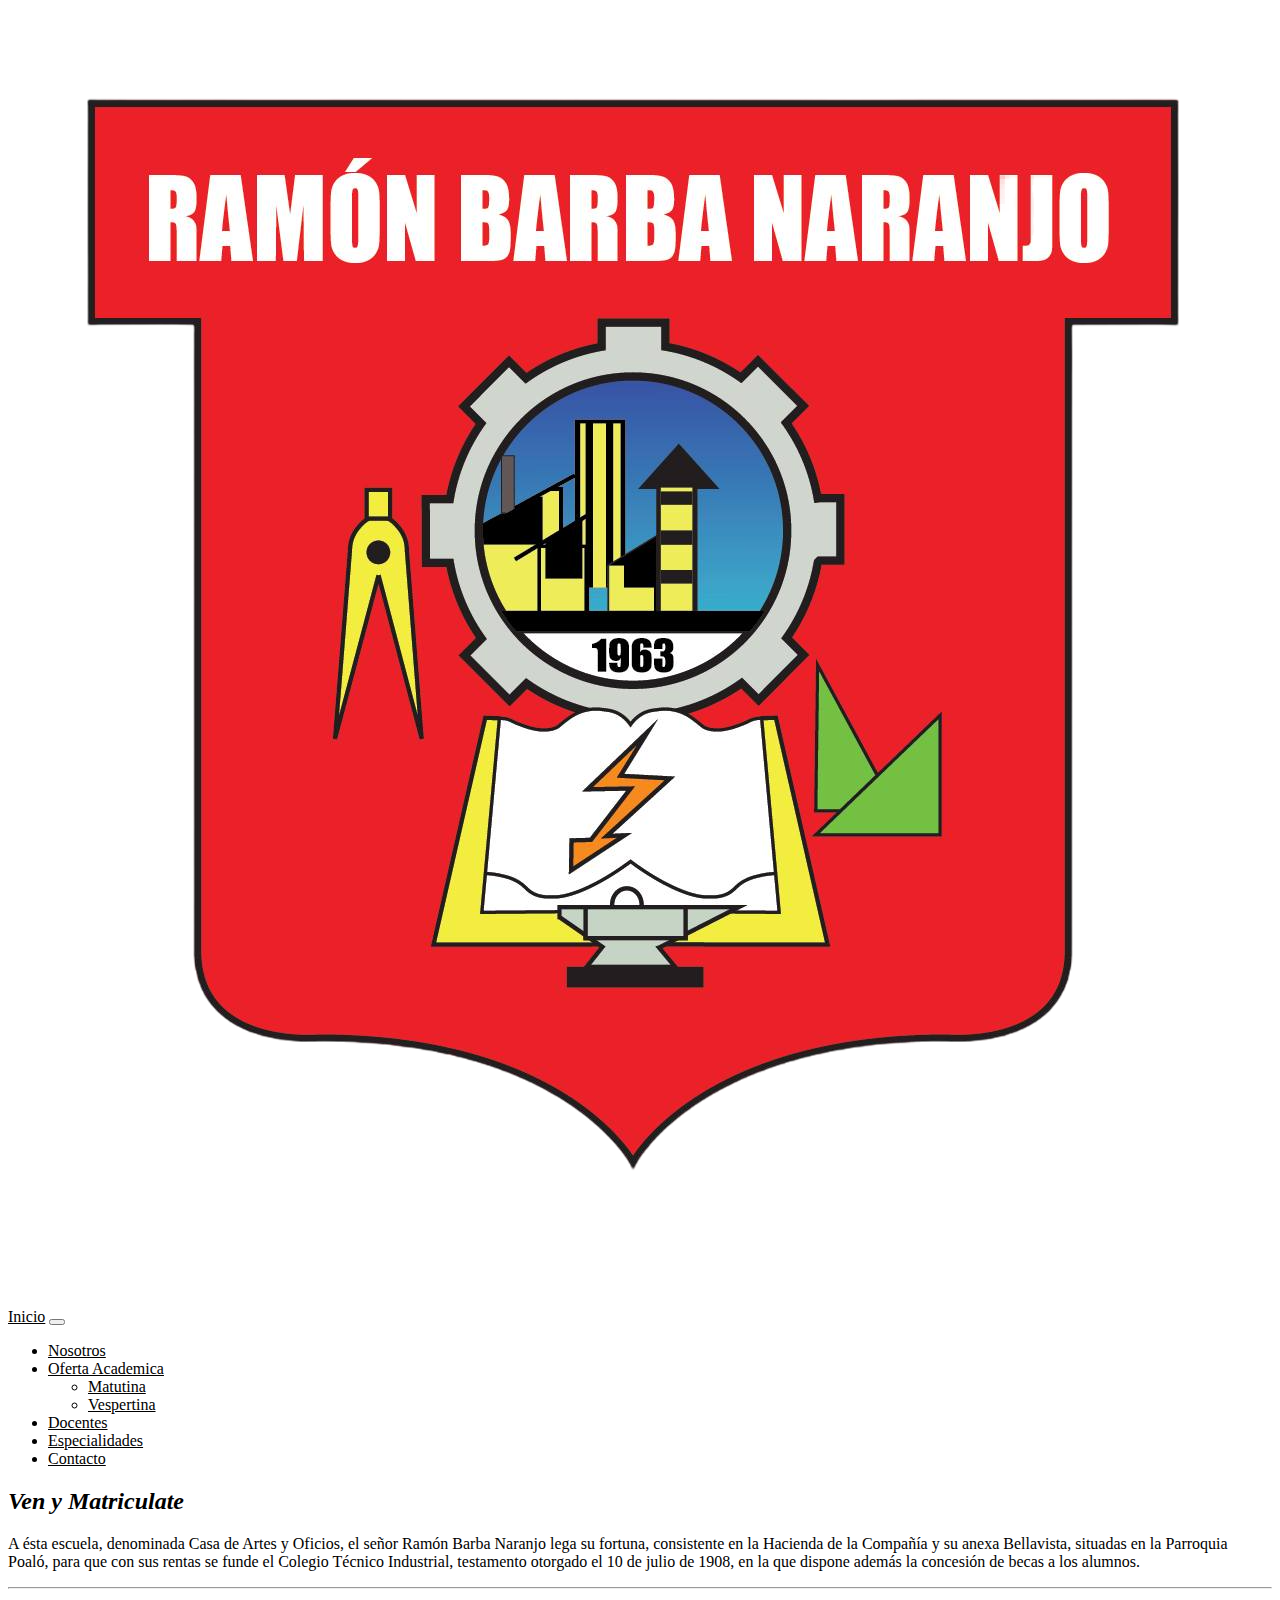
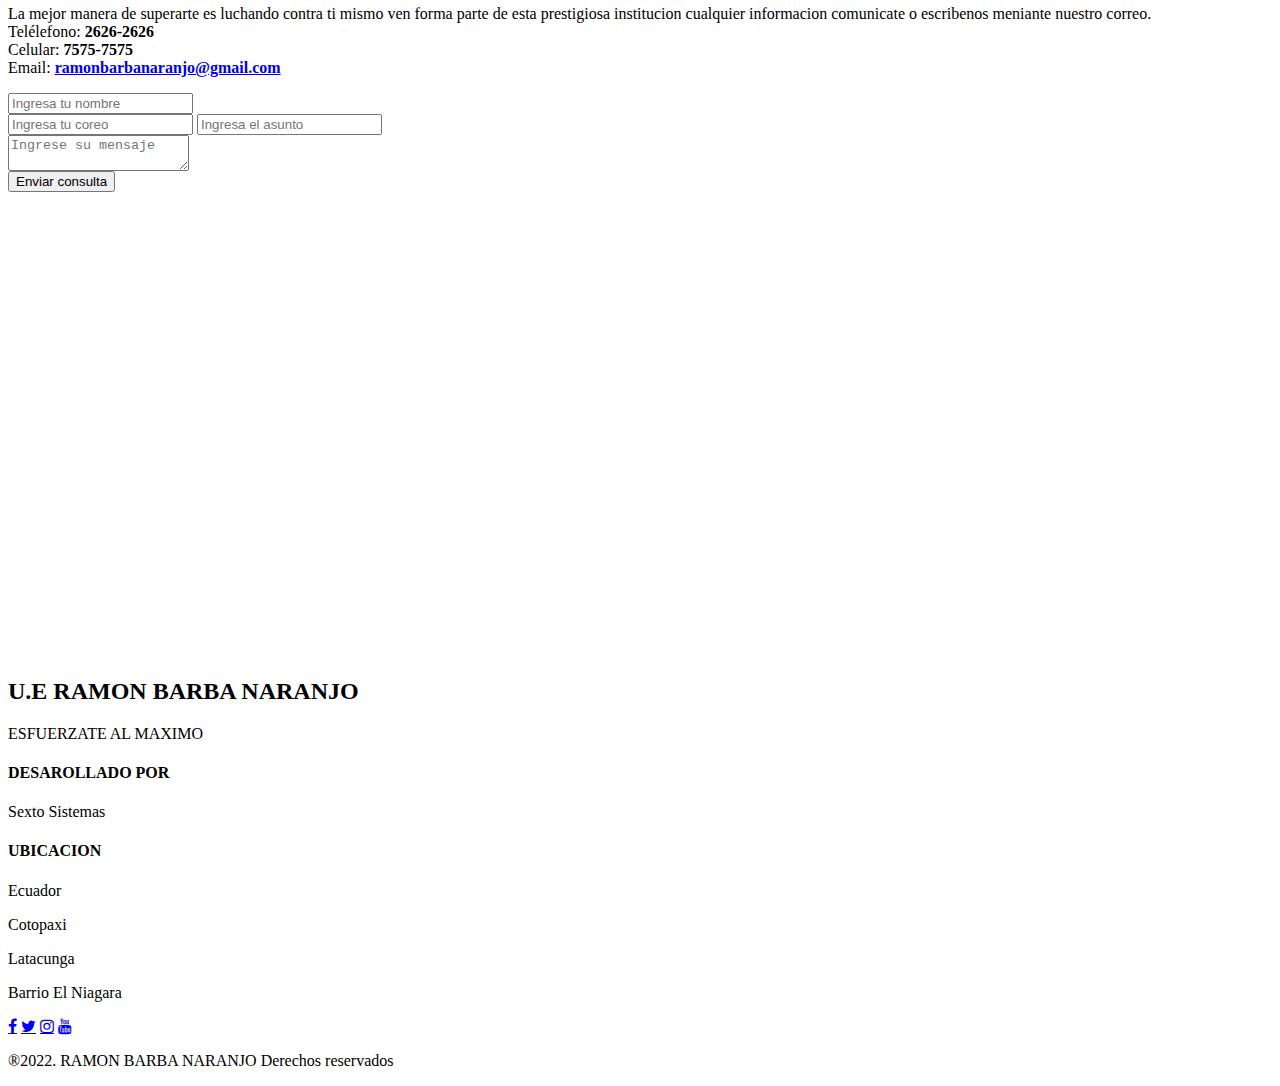
==== Contactos.html @ 14cb3afa "version inicial" ====
<html5>
    <head>
        <title> Unidad Ramon Barba Narajon</title>
        <link rel="stylesheet" href="https://cdnjs.cloudflare.com/ajax/libs/font-awesome/4.7.0/css/font-awesome.min.css">
        <link href="https://cdn.jsdelivr.net/npm/bootstrap@5.2.3/dist/css/bootstrap.min.css" rel="stylesheet" 
        integrity="sha384-rbsA2VBKQhggwzxH7pPCaAqO46MgnOM80zW1RWuH61DGLwZJEdK2Kadq2F9CUG65" crossorigin="anonymous">

        <link rel="stylesheet" type="text/css" href="..//Ramontercer producto/estilos.css">

        <link rel="stylesheet" href="https://cdnjs.cloudflare.com/ajax/libs/font-awesome/4.7.0/css/font-awesome.min.css">
    </head>
    
<body>

    <head>
        <meta charset="utf-8">
        <title></title>
        <link rel="stylesheet" type="text/css" href="..//Ramontercer producto/CSS/estilo.css">
    </head>

    <div class="container">
      <img src="IMG/logo.png" alt="" class="logo"> 
        <!-- Para el Menu-->
  <footer>
  <p class="fs-1 text-center"style="color: white; font-family:'Franklin Gothic Medium', 'Arial Narrow', Arial, sans-serif; ">UNIDAD EDUCATIVA "RAMON BARBA NARANJO"</p>
    <nav class="navbar navbar-expand-lg bg-body-tertiary ">
      <div class="container-fluid" >
        <a style="color: black; font-family: Impact;" class="menu" href="file:///C:/Users/PC/Desktop/Ramontercer%20producto/Inicio.html">Inicio</a>
        <button class="navbar-toggler" type="button" data-bs-toggle="collapse" data-bs-target="#navbarSupportedContent" aria-controls="navbarSupportedContent" aria-expanded="false" aria-label="Toggle navigation">
          <span class="navbar-toggler-icon"></span>
        </button>
        <div class="collapse navbar-collapse " id="navbarSupportedContent">
          <ul class="navbar-nav me-auto mb-2 mb-lg-0">
            <li class="nav-item">
              <a style="color: black; font-family: Impact;" class="menu" aria-current="page" href="file:///C:/Users/PC/Desktop/Ramontercer%20producto/nosotros.html">Nosotros</a>
            </li>
          
            <li class="nav-item dropdown">
              <a style="color: black; font-family: Impact;" class="menu" href="#" role="button" data-bs-toggle="dropdown" aria-expanded="false">
                Oferta Academica
              </a>
              <ul class="dropdown-menu">
                <li><a style="color: black; font-family: Impact; " class="menu" href="file:///C:/Users/PC/Desktop/Ramontercer%20producto/especialidades.html">Matutina</a></li>
                <li><a style="color: black; font-family: Impact; " class="menu" href="file:///C:/Users/PC/Desktop/Ramontercer%20producto/especialidades.html">Vespertina</a></li>
                
              </ul>
              <li class="nav-item">
                  <a style="color: black; font-family: Impact;" class="menu" href="file:///C:/Users/PC/Desktop/Ramontercer%20producto/docentes.html">Docentes</a>
                </li>
              <li class="nav-item">
                  <a style="color: black; font-family: Impact;" class="menu" href="file:///C:/Users/PC/Desktop/Ramontercer%20producto/especialidades.html">Especialidades</a>
              </li>
              <li class="nav-item">
                <a style="color: black; font-family: Impact;" class="menu" href="">Contacto</a>
            </li>
              
    
          </ul>
      
        </div>
      </div>
    </nav>
    </footer>
     <!-- Fin -->
        <div id="contenidos-paginas">
        <div id="centro3">
          <h2>
            <em class="encabezados t1">Ven y</em> 
            <em class="encabezados t2">Matriculate</em>
          </h2>
          <p class="descripcion-pagina">
            A ésta escuela, denominada Casa de Artes y Oficios, el señor Ramón Barba Naranjo lega su fortuna,
            consistente en la Hacienda de la Compañía y su anexa Bellavista, situadas en la Parroquia Poaló, 
            para que con sus rentas se funde el Colegio Técnico Industrial, testamento otorgado el 10 de julio
            de 1908, en la que dispone además la concesión de becas a los alumnos.
          </p>
          <hr>

          <div id="contenido-nosotros">
            
            <div id="izquierda">
              <p class="descripcion-pagina texto-contacto">
                La mejor manera de superarte es luchando contra ti mismo ven forma parte de esta prestigiosa institucion 
                cualquier informacion comunicate o escribenos meniante nuestro correo.<br>
                Telélefono: <strong>2626-2626</strong><br>
                Celular: <strong>7575-7575</strong><br>
                Email: <strong><a href="mailto: ramonbarbanaranjo@gmail.com" class="email-contacto">ramonbarbanaranjo@gmail.com</a></strong>
              </p>
            </div>	


            <div id="derecha">
              <form action="#" method="POST">
                <input type="text" name="nombre" placeholder="Ingresa tu nombre" class="nombre-mensaje">
                <br>
                <input type="email" name="correo" placeholder="Ingresa tu coreo" class="email-asunto">

                <input type="text" name="asunto" placeholder="Ingresa el asunto" class="email-asunto"><br>

                <textarea name="mensaje" placeholder="Ingrese su mensaje " class="nombre-mensaje"></textarea><br>

                <input type="submit" name="enviar" value="Enviar consulta">
              </form>
            </div>

            <div id="mapa">
              <iframe src="https://www.google.com/maps/embed?pb=!1m18!1m12!1m3!1d127656.20891893085!2d-78.68435831365308!3d-0.96150998171441!2m3!1f0!2f0!3f0!3m2!1i1024!2i768!4f13.1!3m3!1m2!1s0x91d461805ff47a83%3A0xd473c3d30bfd0d8!2sColegio%20Ram%C3%B3n%20Barba%20Naranjo!5e0!3m2!1ses!2sec!4v1671173088116!5m2!1ses!2sec" width="600" width="800" height="450" frameborder="0" style="border:0" allowfullscreen></iframe>
            </div>
            

          </div>

          
        </div>
      </div>
      
     
<!-- Archivo java Bootstrap 5 -->  
<script src="https://cdn.jsdelivr.net/npm/bootstrap@5.2.3/dist/js/bootstrap.bundle.min.js" integrity="sha384-kenU1KFdBIe4zVF0s0G1M5b4hcpxyD9F7jL+jjXkk+Q2h455rYXK/7HAuoJl+0I4" crossorigin="anonymous"></script>
</body>
<!-- Inicio del Footer-->  
<footer>
    <div class="contenedor-footer">
        <div class="content">
            <h2>U.E RAMON BARBA NARANJO</h2>
            <P>ESFUERZATE AL MAXIMO</P>
        </div> 
        <div class="content-foo">
            <h4>DESAROLLADO POR</h4>
            <P>Sexto Sistemas</P>
        </div>
        <div class="content-foo">
            <H4>UBICACION</H4>
            <P>Ecuador</P>
            <p>Cotopaxi</p>
            <p>Latacunga</p>
            <p>Barrio El Niagara</p>
        </div>

        <div class="content-foo">
        </div>
        <div class="redes-sociales" >
            <a href="https://www.facebook.com/RamonBarbaNaranjoOficial/" class="fa fa-facebook"></a>
            <a href="https://twitter.com/inmortal_RBN?t=aFjprxnVC_49v3E0oj6NUQ&s=09" class="fa fa-twitter"></a>
            <a href="https://instagram.com/r.b.n._banda_marcial?igshid=YmMyMTA2M2Y=" class="fa fa-instagram"></a>
            <a href="https://www.youtube.com/@ramonbarbanaranjobandamarc7708" class="fa fa-youtube"></a>
        </div>
    </div>
    <p class="Titulo-final">®2022. RAMON BARBA NARANJO Derechos reservados</p>
</footer>
</div> 
<!-- Fin del container-->
</html>
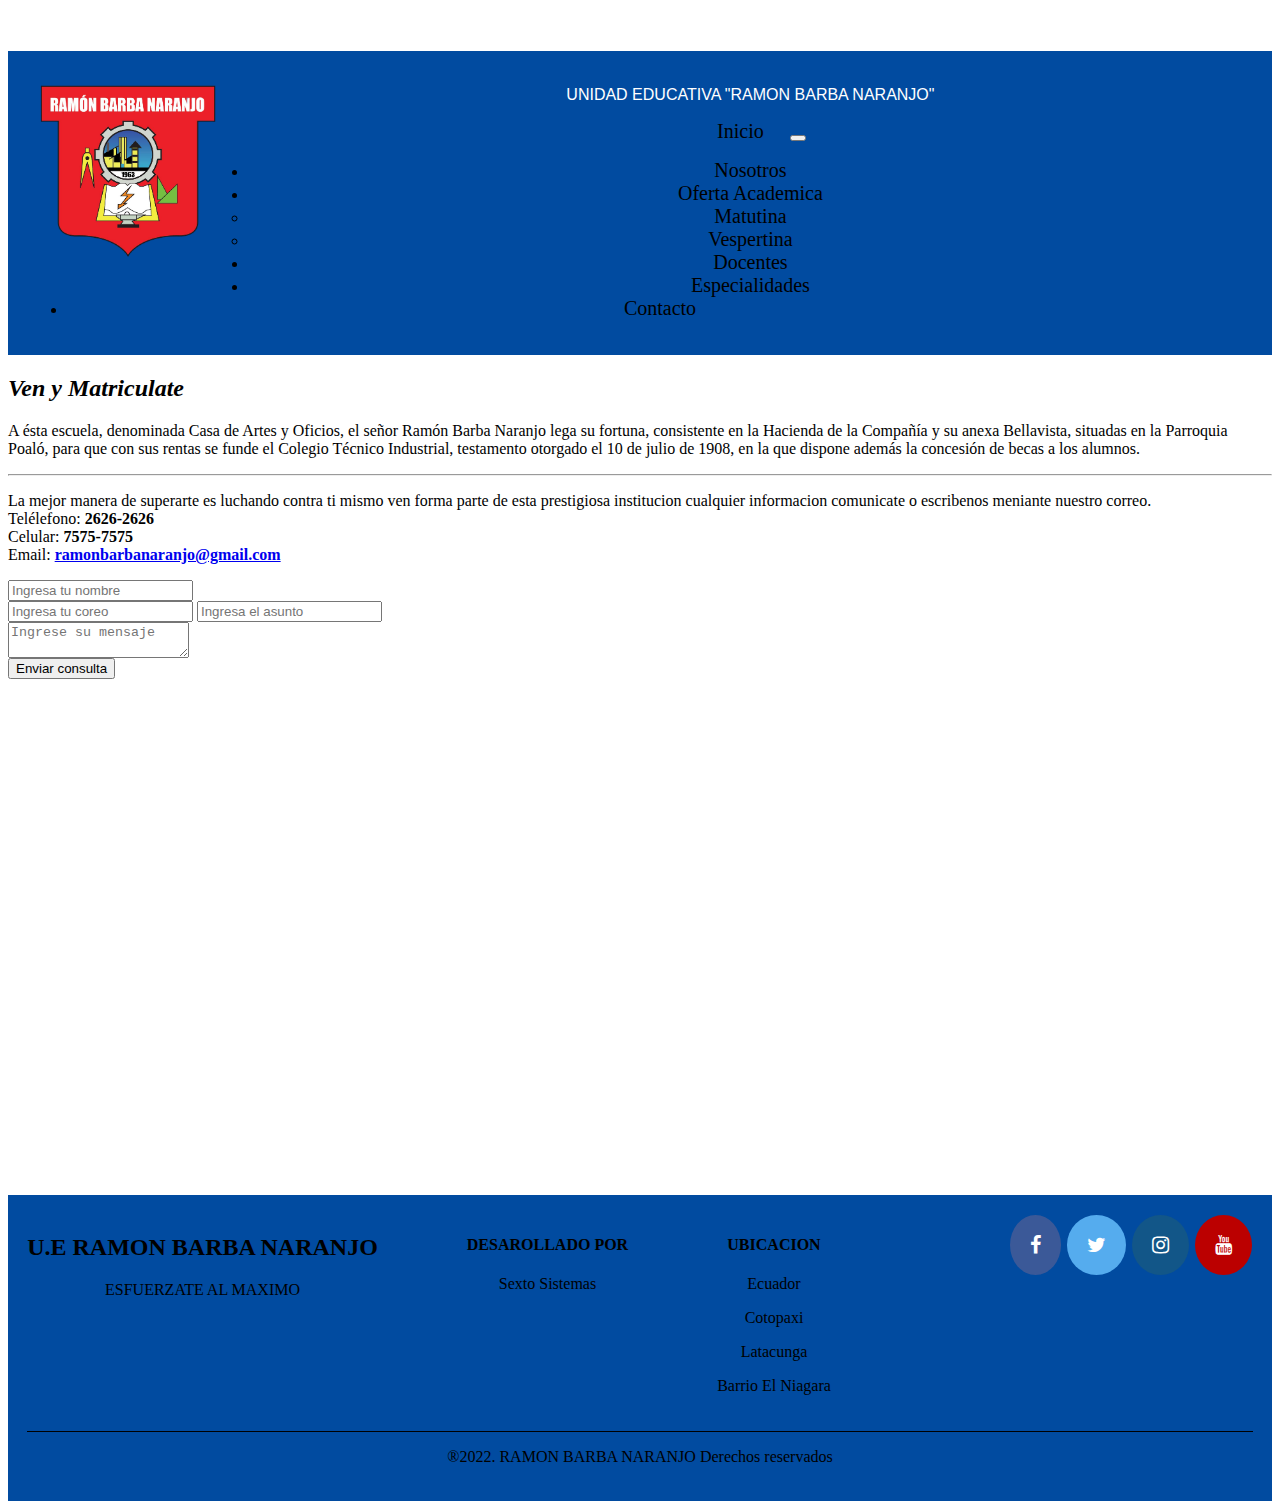
==== commit 1fd5b56a: "Update Contactos.html" ====
--- a/Contactos.html
+++ b/Contactos.html
@@ -4,10 +4,8 @@
         <link rel="stylesheet" href="https://cdnjs.cloudflare.com/ajax/libs/font-awesome/4.7.0/css/font-awesome.min.css">
         <link href="https://cdn.jsdelivr.net/npm/bootstrap@5.2.3/dist/css/bootstrap.min.css" rel="stylesheet" 
         integrity="sha384-rbsA2VBKQhggwzxH7pPCaAqO46MgnOM80zW1RWuH61DGLwZJEdK2Kadq2F9CUG65" crossorigin="anonymous">
-
-        <link rel="stylesheet" type="text/css" href="..//Ramontercer producto/estilos.css">
-
         <link rel="stylesheet" href="https://cdnjs.cloudflare.com/ajax/libs/font-awesome/4.7.0/css/font-awesome.min.css">
+        <link rel="stylesheet" href="estilos.css">
     </head>
     
 <body>
@@ -150,4 +148,4 @@
 </footer>
 </div> 
 <!-- Fin del container-->
-</html>+</html>
--- a/estilos.css
+++ b/estilos.css
@@ -0,0 +1,91 @@
+
+body {
+  background-image: url(img/fondo.png);
+  background-position: center;
+  background-repeat: no-repeat;
+  background-size: cover;
+  background-attachment: fixed;
+
+}
+
+
+
+.logo{
+    width: 200px;
+    height: 200px;
+    float: left;
+    padding: 20px;
+}
+footer{
+	background-color: 	rgb(1,75,160);
+	color: black;
+	text-align: center;
+	padding: 1.2rem;
+	margin-top: 4%;
+}
+.contenedor-footer {
+	display: flex;
+	width: 100%;
+	justify-content: space-between;
+	margin: auto;
+	padding-bottom: 20px;
+	border-bottom: 1px solid black;
+}
+.fa {
+    padding: 20px !important;
+    font-size: 20px !important;
+    text-align: center !important;
+    text-decoration: none !important;
+    margin: 1px 1px !important;
+    border-radius: 100% !important;
+    -webkit-border-radius: 100% !important;
+    -moz-border-radius: 100% !important;
+    -ms-border-radius: 100% !important;
+    -o-border-radius: 100% !important;
+}
+.fa:hover {
+    opacity: 0.7;
+}
+
+.fa-facebook {
+  background: #3B5998;
+  color: white;
+}
+
+.fa-instagram {
+  background: #125688;
+  color: white;
+}
+.fa-twitter {
+  background: #55ACEE;
+  color: white;
+}
+
+.fa-youtube {
+  background: #bb0000;
+  color: white;
+}
+.menu {
+   
+    font-size: 20px !important;
+    text-align: center !important;
+    text-decoration: none !important;
+    margin: 22px  !important;
+   margin-top: 10px;
+   
+}
+.menu:hover{
+  /*Para cambiar el color cuanto pase el mouse*/
+  background-color: rgb(240, 30, 30);
+  transition: 0.5s;
+}
+
+/*imagenes*/
+#img{
+  width: 80%;
+  margin-left: auto;
+  margin-right: auto;
+  padding: 20px;
+ 
+}
+
